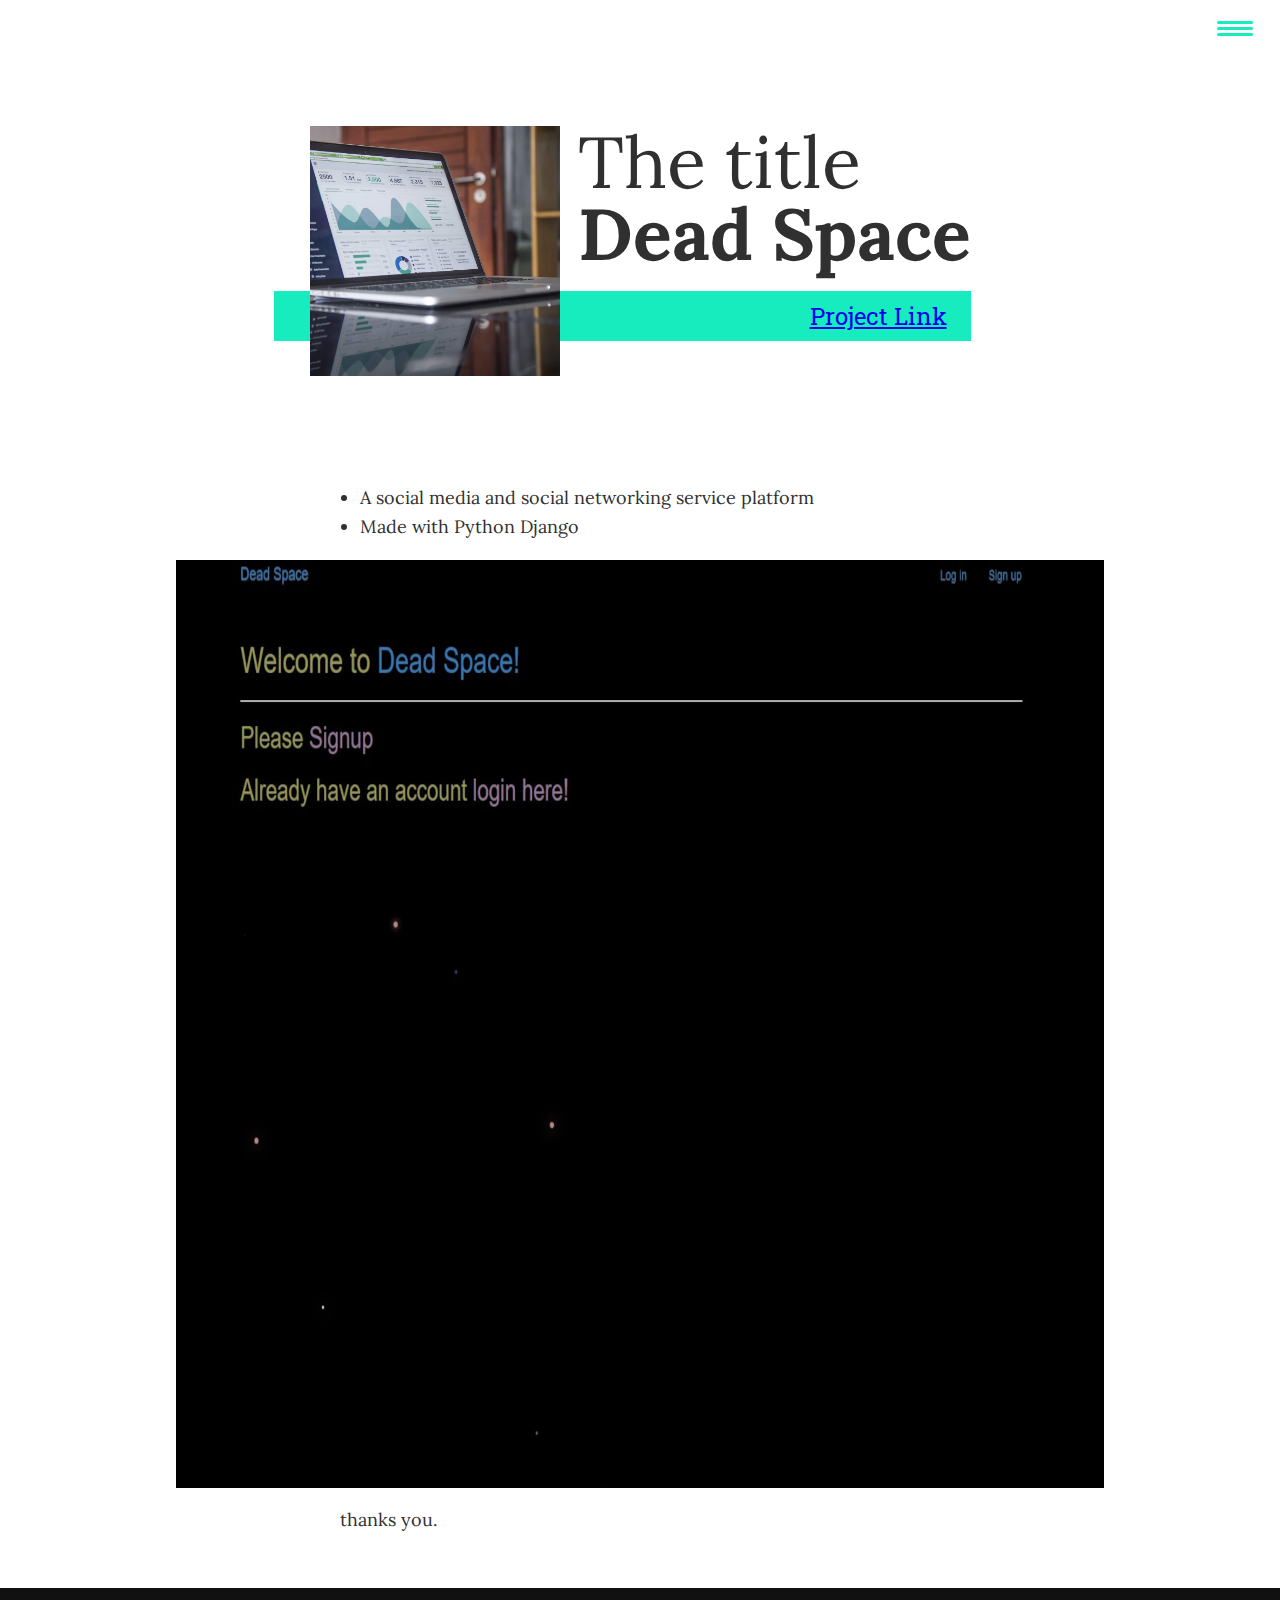
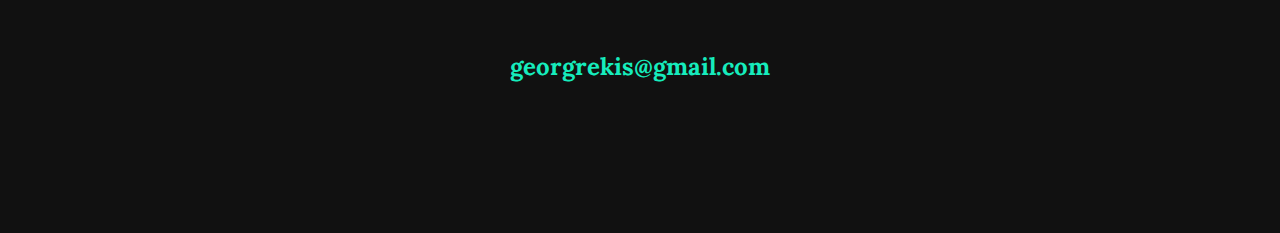
==== dead-space.html @ 342c8009 "ready to push" ====
<!DOCTYPE html>
<html lang="en">
  <head>
    <meta charset="UTF-8" />
    <meta
      name="viewport"
      content="width=device-width, user-scalable=no, initial-scale=1.0, maximum-scale=1.0, minimum-scale=1.0"
    />
    <meta http-equiv="X-UA-Compatible" content="ie=edge" />

    <link rel="stylesheet" href="./css/normalize.css" />
    <!--    <link rel="stylesheet" href="./css/font-awesome.css">-->
    <link
      rel="stylesheet"
      href="https://cdnjs.cloudflare.com/ajax/libs/font-awesome/5.11.2/css/all.css"
      integrity="sha256-46qynGAkLSFpVbEBog43gvNhfrOj+BmwXdxFgVK/Kvc="
      crossorigin="anonymous"
    />

    <link
      href="https://fonts.googleapis.com/css?family=Source+Code+Pro:400,900|Source+Sans+Pro:300,900&display=swap"
      rel="stylesheet"
    />

    <link
      href="https://fonts.googleapis.com/css?family=Lora:400,700|Roboto+Slab:400,700&display=swap"
      rel="stylesheet"
    />

    <link rel="stylesheet" href="./css/style.css" />

    <title>Dead Space</title>
  </head>
  <body>
    <header>
      <!-- <div class="logo">
        <img src="" alt="<devgeorge>" />
      </div> -->
      <button class="nav-toggle" aria-label="toggle navigation">
        <span class="hamburger"></span>
      </button>
      <nav class="nav">
        <ul class="nav__list">
          <li class="nav__item">
            <a href="index.html" class="nav__link">Home</a>
          </li>
          <li class="nav__item">
            <a href="index.html#services" class="nav__link">My services</a>
          </li>
          <li class="nav__item">
            <a href="index.html#about" class="nav__link">About me</a>
          </li>
          <li class="nav__item">
            <a href="index.html#work" class="nav__link">My Work</a>
          </li>
        </ul>
      </nav>
    </header>

    <!-- Introduction -->
    <section class="intro">
      <h1 class="section__title section__title--intro">
        The title <strong>Dead Space</strong>
      </h1>
      <a
        href="http://cisu.pythonanywhere.com/"
        target="_blank"
        class="section__subtitle section__subtitle--intro"
        >Project Link</a
      >
      <img
        src="./img/portofolio/portofolio_2@2x.png"
        alt=""
        class="intro__img"
      />
    </section>

    <div class="portfolio-item-individual">
      <ul>
        <li>A social media and social networking service platform</li>
        <li>Made with Python Django</li>
      </ul>
      <img src="./img/portofolio/dead-space.jpg" alt="" />
      <p>thanks you.</p>
    </div>

    <!-- footer -->
    <footer class="footer">
      <!--  na mou stelnei mail  -->
      <a href="mailto:georgrekis@gmail.com" class="footer__link"
        >georgrekis@gmail.com</a
      >
      <ul class="social-list">
        <li class="social-list__item">
          <a
            class="social-list__link"
            href="https://github.com/cisu/"
            target="_blank"
          >
            <i class="fab fa-github"></i>
          </a>
        </li>
      </ul>
    </footer>

    <script src="js/index.js"></script>
  </body>
</html>
---- css/style.css ----
*,
*::before,
*::after {
  box-sizing: border-box;
}

/* Custom Properties, update these if you want another design */

:root {
  --f-primary: 'Lora', serif; /*'Source Sans Pro', sans-serif;*/
  --f-secondary: 'Roboto Slab', serif; /*'Source Code Pro', monospace;*/

  --fw-reg: 300;
  --fw-bold: 900;

  --clri-light: #fff;
  --clr-dark: #303030;
  --clr-accent: #16ecbd;

  --fs-h1: 3rem;
  --fs-h2: 2.25rem;
  --fs-h3: 1.25rem;
  --fs-body: 1rem;

  --bs: 0.25em 0.25em 0.75em rgba(0, 0, 0, 0.25),
    0.125em 0.125 0.25em rgba(0, 0, 0, 0.15);
}

@media (min-width: 800px) {
  :root {
    --fs-h1: 4.5rem;
    --fs-h2: 3.75rem;
    --fs-h3: 1.5rem;
    --fs-body: 1.125rem;
  }
}

strong {
  font-weight: var(--fw-bold);
}

:focus {
  outline: 3px solid var(--clr-accent);
  outline-offset: 3px;
}

/* Buttons */
.btn {
  display: inline-block;
  padding: 0.5em 2.5em;
  background: var(--clr-accent);
  color: var(--clr-dark);
  text-decoration: none;
  cursor: pointer;
  font-size: 0.8rem;
  text-transform: uppercase;
  letter-spacing: 2px;
  font-weight: var(--fw-bold);
  transition: transform 200ms ease-in-out;
}

.btn:hover {
  transform: scale(1.1);
}

/* General styles */

html {
  scroll-behavior: smooth;
}

body {
  background: var(--clri-light);
  color: var(--clr-dark);
  margin: 0;
  font-family: var(--f-primary);
  font-size: var(--fs-body);
  line-height: 1.6;
}

section {
  padding: 5em 2em;
}

img {
  display: block;
  max-width: 100%;
}

/* Typography */
h1,
h2,
h3 {
  line-height: 1;
  margin: 0;
}

h1 {
  font-size: var(--fs-h1);
}

h2 {
  font-size: var(--fs-h2);
}

h3 {
  font-size: var(--fs-h3);
}

.section__title {
  margin-bottom: 0.25rem;
}

.section__title--intro {
  font-weight: var(--fw-reg);
}

.section__title--intro strong {
  display: block;
}

.section__subtitle {
  margin: 0;
  font-size: var(--fs-h3);
}

.section__subtitle--intro,
.section__subtitle--about {
  background: var(--clr-accent);
  padding: 0.25em 1em;
  font-family: var(--f-secondary);
  margin-bottom: 1em;
  /*margin-top: 10px;*/
}

/* Header */

header {
  display: flex;
  justify-content: space-between;
  padding: 1em;
}

.logo {
  max-width: 100px;
}

.nav {
  position: fixed;
  background: var(--clr-dark);
  color: var(--clri-light);
  top: 0;
  bottom: 0;
  left: 0;
  right: 0;
  z-index: 100;
  /* menu slide-out */
  transform: translateX(100%);
  transition: transform 250ms cubic-bezier(0.5, 0, 0.5, 1);
}

.nav__list {
  list-style: none;
  display: flex;
  height: 100%;
  flex-direction: column;
  justify-content: space-evenly;
  align-items: center;
  margin: 0;
  padding: 0;
}

.nav__link {
  color: inherit;
  font-weight: var(--fw-bold);
  font-size: var(--fs-h2);
  text-decoration: none;
}

.nav__link:hover {
  color: var(--clr-accent);
}

.nav-toggle {
  padding: 0.5em;
  background: transparent;
  border: 0;
  cursor: pointer;
  position: absolute;
  right: 1em;
  top: 1em;
  z-index: 1000;
}

.nav-open .nav {
  transform: translateX(0%);
}

.nav-open .nav-toggle {
  position: fixed;
}

.nav-open .hamburger {
  transform: rotate(225deg);
}

.nav-open .hamburger::before {
  transform: rotate(90deg) translateX(-6px);
}

.nav-open .hamburger::after {
  opacity: 0;
}

.hamburger {
  display: block;
  position: relative;
}

/* pseudo elements*/
.hamburger::before,
.hamburger::after {
  /* need to add an empty content to work */
  content: '';
  position: absolute;
  left: 0;
  right: 0;
}

.hamburger,
.hamburger::before,
.hamburger::after {
  background: var(--clr-accent);
  width: 2em;
  height: 3px;
  border-radius: 1em;
  transition: transform 250ms ease-in-out;
}

.hamburger:before {
  top: 6px;
}

.hamburger::after {
  bottom: 6px;
}

/* Intro section */

.intro {
  position: relative;
}

.intro__img {
  box-shadow: var(--bs);
}

.section__subtitle--intro {
  display: inline-block;
  margin-top: 6px; /* cuz i change the fonts */
}

@media (min-width: 600px) {
  .intro {
    display: grid;
    width: min-content;
    margin: 0 auto;
    grid-column-gap: 1em;
    grid-template-areas: 'img title' 'img subtitle';
    grid-template-columns: min-content max-content;
  }

  .intro__img {
    grid-area: img;
    /* so img never disappears*/
    min-width: 250px;
    position: relative;
    z-index: 2;
  }

  .section__subtitle--intro {
    align-self: start;
    grid-column: 1/-1;
    grid-row: 2;
    text-align: right;
    position: relative;
    left: -1.5em;
    width: calc(100% + 1.5em);
  }
}

/* My services section */

.my-services {
  background-color: var(--clr-dark);
  background-image: url('../img/what_i_do.jpg');
  background-size: cover;
  background-position: bottom;
  background-blend-mode: soft-light;
  color: var(--clri-light);
  text-align: center;
}

.section__title--services {
  color: var(--clr-accent);
  position: relative;
}

.section__title--services:after {
  /* if don't put content it doesn't work*/
  content: '';
  display: block;
  width: 4em;
  height: 1px;
  margin: 0.5em auto 1em;
  background: var(--clri-light);
  opacity: 0.5;
}

.services {
  margin-bottom: 4em;
}

.service {
  max-width: 500px;
  margin: 0 auto;
}

@media (min-width: 800px) {
  .services {
    display: flex;
    max-width: 1000px;
    /*margin: 0 auto;*/
    margin-left: auto;
    margin-right: auto;
  }

  .service + .service {
    margin-left: 2em;
  }
}

.about-me {
  max-width: 1000px;
  margin: 0 auto;
}

.about-me__img {
  box-shadow: var(--bs);
}

@media (min-width: 600px) {
  .about-me {
    display: grid;
    grid-template-columns: 1fr 200px;
    grid-template-areas: 'title img' 'subtitle img' 'text img';
    grid-column-gap: 2em;
  }

  .section__title--about {
    grid-area: title;
  }

  .section__subtitle--about {
    grid-column: 1 / -1;
    grid-row: 2;
    position: relative;
    left: -1em;
    width: calc(100% + 2em);
    padding-left: 1em;
    padding-right: calc(200px + 4em);
  }

  .about-me__img {
    grid-area: img;
    position: relative;
    z-index: 2;
  }
}

/* My Work */
.my-work {
  background-color: var(--clr-dark);
  color: var(--clri-light);
  text-align: center;
}

.section__subtitle--work {
  color: var(--clr-accent);
  font-weight: var(--fw-bold);
  margin-bottom: 2em;
}

.portfolio {
  display: grid;
  grid-template-columns: repeat(auto-fill, minmax(300px, 1fr));
}

.portfolio__item {
  background: var(--clr-accent);
  overflow: hidden;
}

.portfolio__img {
  transition: transform 750ms cubic-bezier(0.5, 0, 0.5, 1), opacity 250ms linear;
}

.portfolio__item:focus {
  position: relative;
  z-index: 2;
}

.portfolio__img:hover,
.portfolio__item:focus .portfolio__img {
  transform: scale(1.2);
  opacity: 0.5;
}

/* footer */
.footer {
  background: #111;
  color: var(--clr-accent);
  text-align: center;
  padding: 2.5em 0;
  font-size: var(--fs-h3);
}

.footer a {
  color: inherit;
  text-decoration: none;
}

.footer__link {
  font-weight: var(--fw-bold);
}

.footer__link:hover,
.social-list__link:hover {
  opacity: 0.7;
}

.footer__link:hover {
  text-decoration: underline;
}

.social-list {
  list-style: none;
  display: flex;
  justify-content: center;
  margin: 2em 0 0 0;
  padding: 0;
}

.social-list__item {
  margin: 0 0.5em;
}

.social-list__link {
  padding: 0.5em;
}

/* Individual portfolio item styles */

.portfolio-item-individual {
  padding: 0 2em 2em;
  max-width: 1000px;
  margin: 0 auto;
}

.portfolio-item-individual p,
.portfolio-item-individual ul li {
  max-width: 600px;
  margin-left: auto;
  margin-right: auto;
}
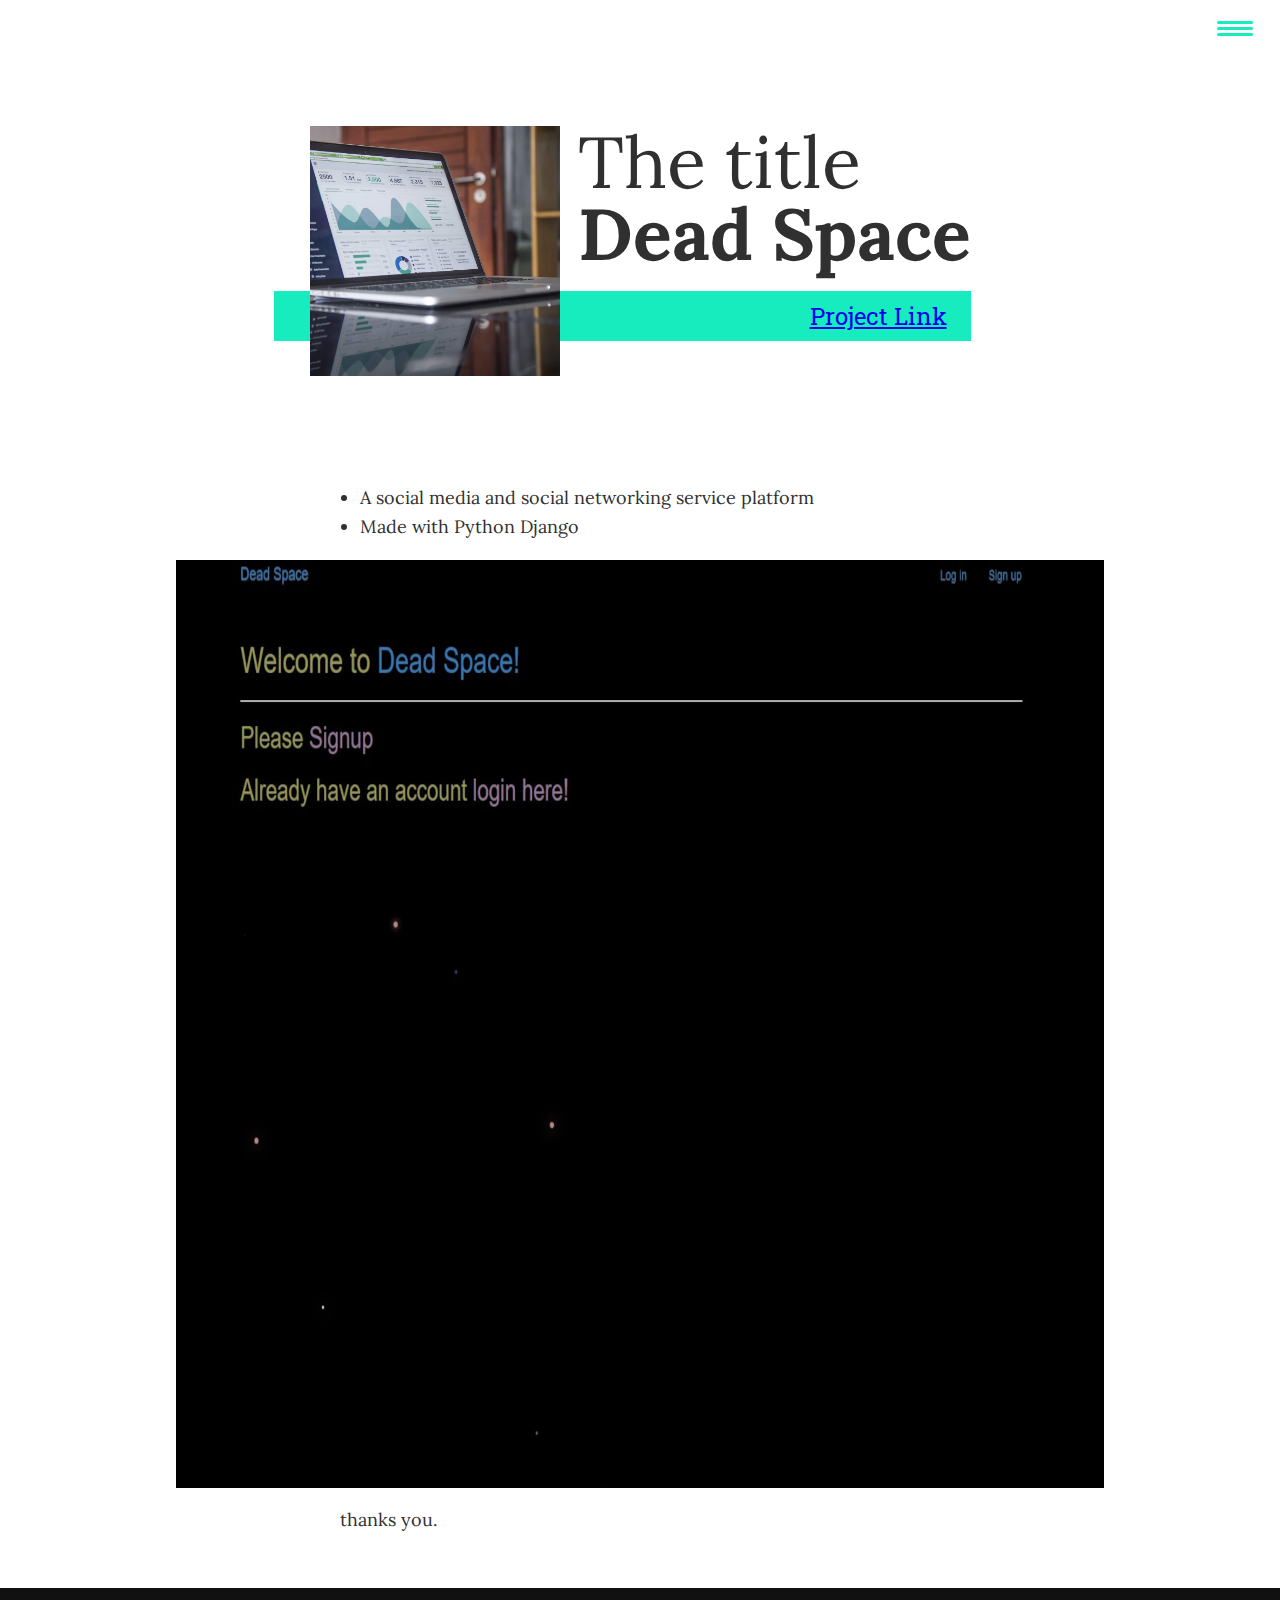
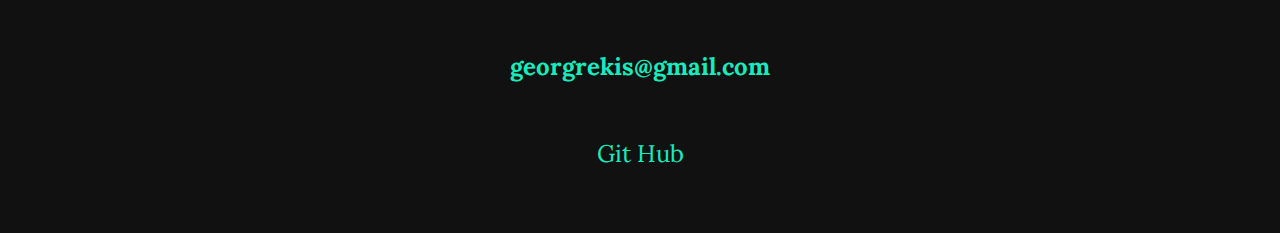
==== commit 7b28ee31: "chaange github icon" ====
--- a/dead-space.html
+++ b/dead-space.html
@@ -97,7 +97,8 @@
             href="https://github.com/cisu/"
             target="_blank"
           >
-            <i class="fab fa-github"></i>
+          Git Hub
+          <!-- <i class="fab fa-github"></i> -->
           </a>
         </li>
       </ul>
